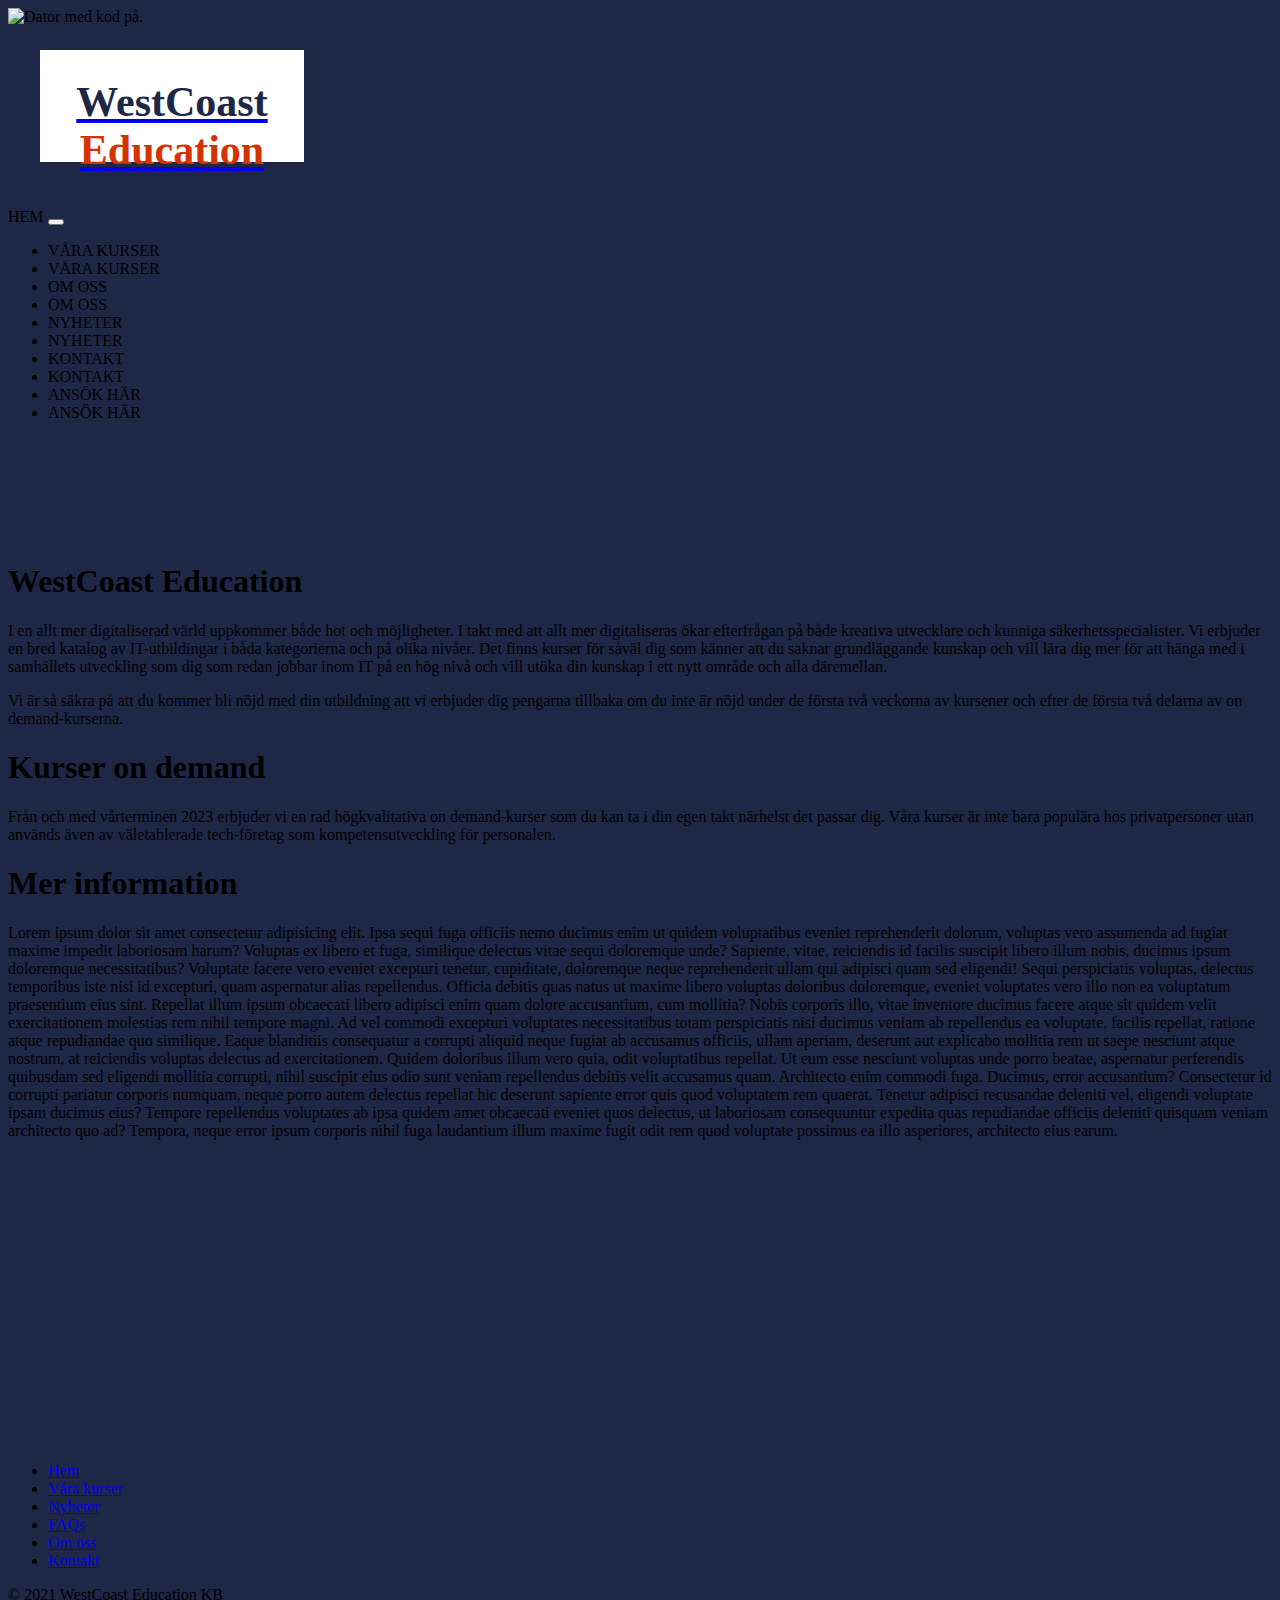
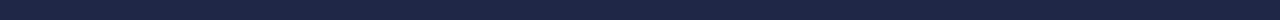
==== index.html @ 4c775b35 "Small cards adapt images plus new content." ====
<!DOCTYPE html>
<html lang="en">
<head>
    <meta charset="UTF-8">
    <meta http-equiv="X-UA-Compatible" content="IE=edge">
    <meta name="viewport" content="width=device-width, initial-scale=1.0">
    <link href="https://fonts.googleapis.com/css2?family=Roboto:wght@100&display=swap" rel="stylesheet">
    <link href="https://cdn.jsdelivr.net/npm/bootstrap@5.1.3/dist/css/bootstrap.min.css" rel="stylesheet"
        integrity="sha384-1BmE4kWBq78iYhFldvKuhfTAU6auU8tT94WrHftjDbrCEXSU1oBoqyl2QvZ6jIW3" crossorigin="anonymous">
    <link rel="stylesheet" href="css/style.css">
    <link rel="preconnect" href="https://fonts.googleapis.com">
    <link rel="preconnect" href="https://fonts.gstatic.com" crossorigin>    
    <title>WestCoast Education</title>
</head>
<body>
    <div class="crop">
        <img class="bg-pic" src="https://images.pexels.com/photos/943096/pexels-photo-943096.jpeg?auto=compress&cs=tinysrgb&h=750&w=1260" alt="Dator med kod på.">        
        <div class="logo">
            <a class="text-decoration-none logo-link" href="#" onclick="navigate('pages/start.html')">
                <h1>WestCoast <div class="second-word">Education</div>
                </h1>
            </a>
        </div>
    </div>

    <nav class="navbar px-lg-5 navbar-expand-md navbar-dark bg-dark sticky-top">
        <div class="container-fluid">
            <a class="navbar-brand" onclick="navigate('pages/start.html')">HEM</a>
            <button class="navbar-toggler" type="button" data-bs-toggle="collapse" data-bs-target="#navbarNav"
                aria-controls="navbarNav" aria-expanded="false" aria-label="Toggle navigation">
                <span class="navbar-toggler-icon"></span>
            </button>
            <div class="collapse navbar-collapse" id="navbarNav">
                <ul class="navbar-nav">
                    <li class="nav-item">
                        <a class="nav-link active d-none d-md-block" aria-current="page" onclick="navigate('pages/courses.html')">VÅRA KURSER</a>
                    </li>
                    <li class="nav-item">
                        <a class="nav-link active d-block d-md-none" aria-current="page" data-bs-toggle="collapse" data-bs-target="#navbarNav"
                            onclick="navigate('pages/courses.html')">VÅRA KURSER</a>
                    </li>
                    <li class="nav-item">
                        <a class="nav-link d-none d-md-block" data-bs-target="#navbarNav">OM OSS</a>
                    </li>
                    <li class="nav-item">
                        <a class="nav-link d-block d-md-none" data-bs-toggle="collapse" data-bs-target="#navbarNav">OM OSS</a>
                    </li>
                    <li class="nav-item">
                        <a class="nav-link d-none d-md-block" data-bs-target="#navbarNav" >NYHETER</a>
                    </li>
                    <li class="nav-item">
                        <a class="nav-link d-block d-md-none" data-bs-toggle="collapse" data-bs-target="#navbarNav" >NYHETER</a>
                    </li>
                    <li class="nav-item">
                        <a class="nav-link d-none d-md-block" data-bs-target="#navbarNav" >KONTAKT</a>
                    </li>
                    <li class="nav-item">
                        <a class="nav-link d-block d-md-none" data-bs-toggle="collapse" data-bs-target="#navbarNav" >KONTAKT</a>
                    </li>
                    <li class="nav-item">
                        <a class="nav-link d-none d-md-block" data-bs-target="#navbarNav" >ANSÖK HÄR</a>
                    </li>
                    <li class="nav-item">
                        <a class="nav-link d-block d-md-none" data-bs-toggle="collapse" data-bs-target="#navbarNav" >ANSÖK HÄR</a>
                    </li>
                </ul>
            </div>
        </div>
    </nav>
    <div class="background">

        <div class="small-distance"></div>

        
        <div class="justify-content-center" id="contentArea"></div>
        

        <div class="distance"></div>

        <footer class="py-3 my-4">
            <ul class="nav justify-content-center border-bottom pb-3 mb-3">
                <li class="nav-item"><a href="#" onclick="navigate('pages/start.html')" class="nav-link px-2 text-muted">Hem</a></li>
                <li class="nav-item"><a href="#" onclick="navigate('pages/courses.html')" class="nav-link px-2 text-muted">Våra kurser</a></li>
                <li class="nav-item"><a href="#" class="nav-link px-2 text-muted">Nyheter</a></li>
                <li class="nav-item"><a href="#" class="nav-link px-2 text-muted">FAQs</a></li>
                <li class="nav-item"><a href="#" class="nav-link px-2 text-muted">Om oss</a></li>
                <li class="nav-item"><a href="#" class="nav-link px-2 text-muted">Kontakt</a></li>
            </ul>
            <p class="text-center text-muted">© 2021 WestCoast Education KB</p>
        </footer>
    </div>

    <script src="scripts/script.js"></script>

    <script src="https://cdn.jsdelivr.net/npm/bootstrap@5.1.3/dist/js/bootstrap.bundle.min.js"
        integrity="sha384-ka7Sk0Gln4gmtz2MlQnikT1wXgYsOg+OMhuP+IlRH9sENBO0LRn5q+8nbTov4+1p"
        crossorigin="anonymous">
    </script>
</body>
</html>
---- css/style.css ----
:root {
  --bg-color: #1f2747;
  --primary-color: #d63100;
  --highlight-color: #a4dcf4;
  /* överväg att skita i highlight color helt */
}

body {
  background: var(--bg-color);
  font-style: roboto;
}

.background {
  background: var(--bg-color);
}

.logo {
  position: absolute;
  top: 10px;
  background: white;
  width: 264px;
  height: 112px;
  margin: 32px;
  text-align: center;
  font-style: roboto;
}

.second-word {
  color: var(--primary-color);
}

.logo h1 {
  font-size: 42px;
  color: var(--bg-color);
}

.bg-pic {
  position: absolute;
  z-index: -1;
  width: 100%;
  height: auto;
}

.crop {
  position: relative;
  width: 100%;
  height: 200px;
  overflow: hidden;
}

a {
  cursor: pointer;
}

.distance {
  height: 16em;
}

.small-distance {
  height: 6.5em;
}

.logo-link {
  margin: 0;
  padding: 0;
}

h1 {
  font-style: roboto;
}

p {
  font-style: roboto;
}

.custom-card {
  width: 18rem;
}

.custom-sub-card {
  width: 14rem;
}

.card-body {
  display: flex;
  flex-direction: column;
  height: 18rem;
}

.custom-sub-card .card-img-top {
  height: 200px;
  background: #212529;
  object-fit: contain;
}

@media only screen and (min-width: 668px) {
  .course-cards {
    margin-left: 10%;
    margin-right: 10%;
  }
}

@media only screen and (min-width: 1440px) {
  .custom-card {
    width: 22rem;
  }
  .course-cards {
    margin-left: 20%;
    margin-right: 20%;
  }
}
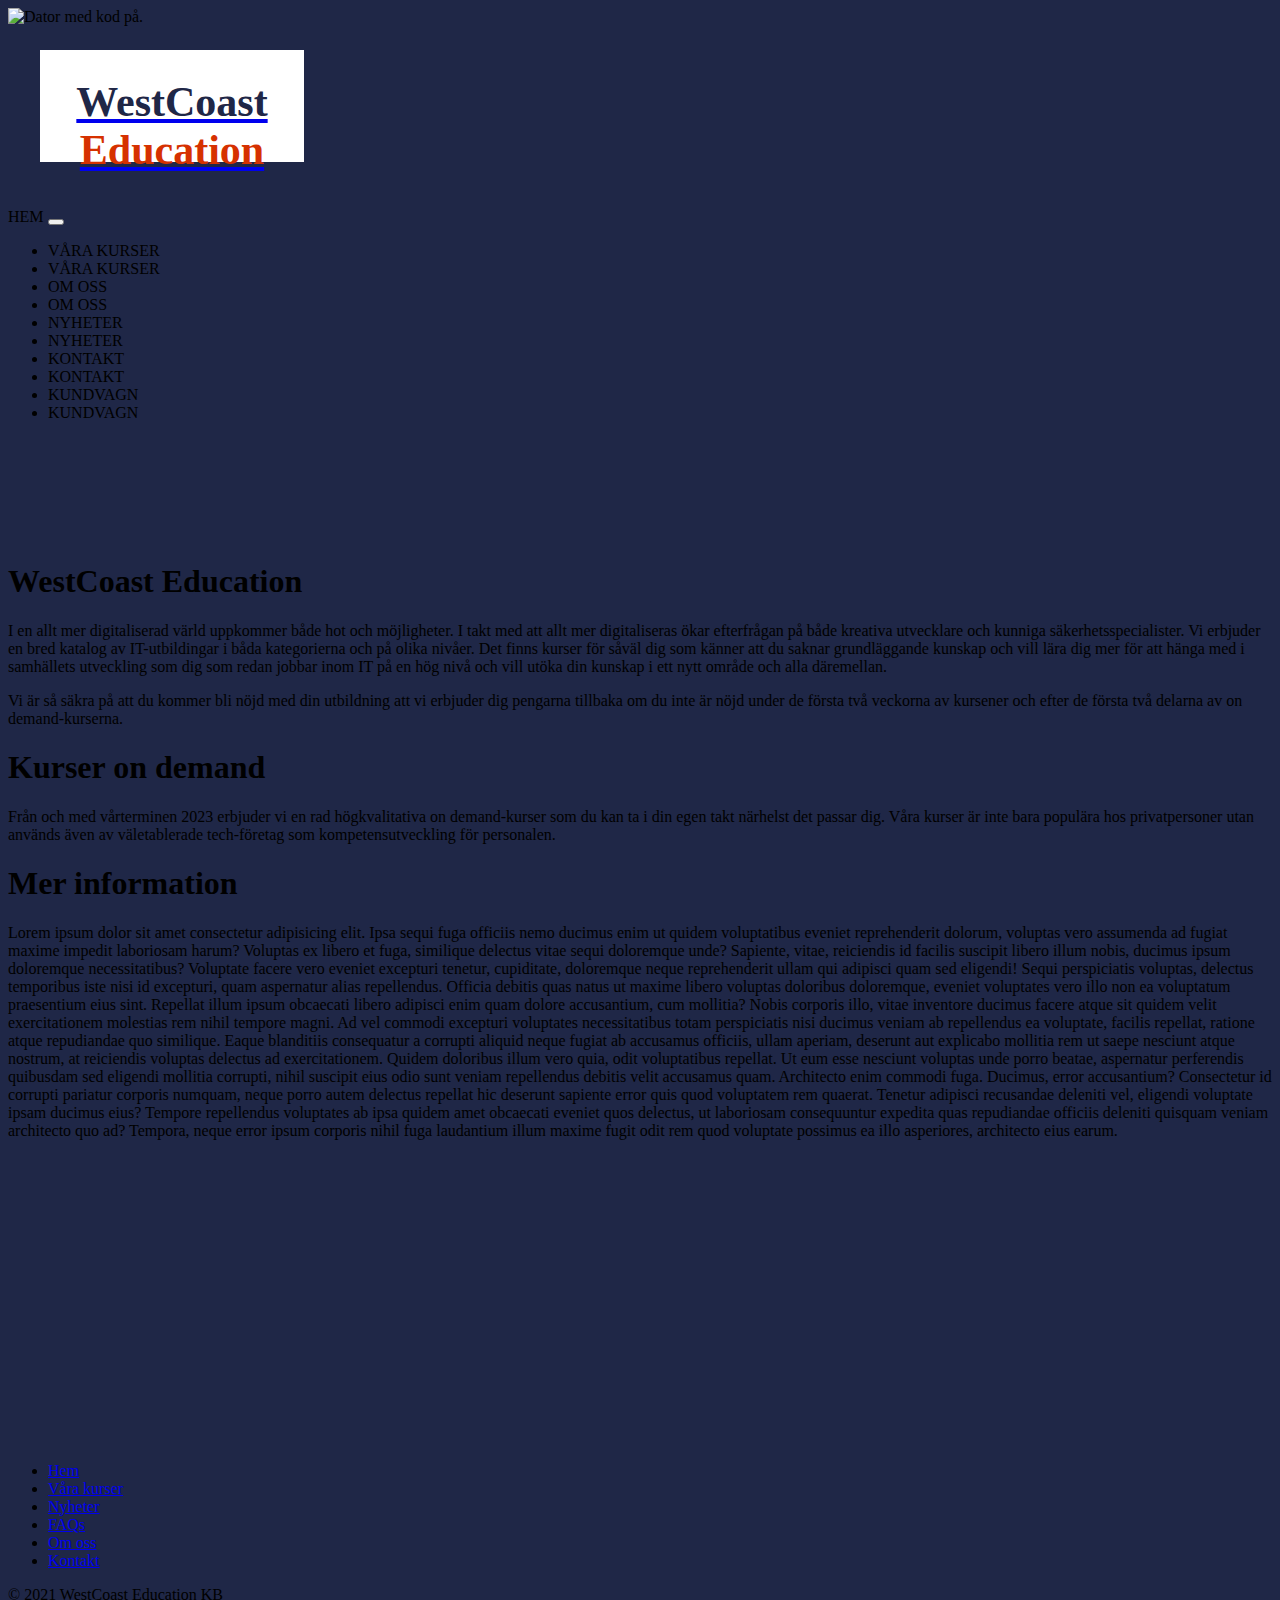
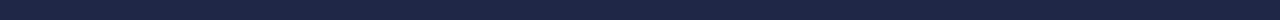
==== commit f225c434: "Cart added! Probably more." ====
--- a/index.html
+++ b/index.html
@@ -33,11 +33,11 @@
             <div class="collapse navbar-collapse" id="navbarNav">
                 <ul class="navbar-nav">
                     <li class="nav-item">
-                        <a class="nav-link active d-none d-md-block" aria-current="page" onclick="navigate('pages/courses.html')">VÅRA KURSER</a>
+                        <a class="nav-link active d-none d-md-block" aria-current="page" onclick="navigate('pages/courses.html', createFrontCards, createRegularCards)">VÅRA KURSER</a>
                     </li>
                     <li class="nav-item">
                         <a class="nav-link active d-block d-md-none" aria-current="page" data-bs-toggle="collapse" data-bs-target="#navbarNav"
-                            onclick="navigate('pages/courses.html')">VÅRA KURSER</a>
+                            onclick="navigate('pages/courses.html', createFrontCards, createRegularCards)">VÅRA KURSER</a>
                     </li>
                     <li class="nav-item">
                         <a class="nav-link d-none d-md-block" data-bs-target="#navbarNav">OM OSS</a>
@@ -58,10 +58,10 @@
                         <a class="nav-link d-block d-md-none" data-bs-toggle="collapse" data-bs-target="#navbarNav" >KONTAKT</a>
                     </li>
                     <li class="nav-item">
-                        <a class="nav-link d-none d-md-block" data-bs-target="#navbarNav" >ANSÖK HÄR</a>
+                        <a class="nav-link active d-none d-md-block" data-bs-target="#navbarNav" aria-current="page" onclick="navigate('pages/cart.html')" >KUNDVAGN</a>
                     </li>
                     <li class="nav-item">
-                        <a class="nav-link d-block d-md-none" data-bs-toggle="collapse" data-bs-target="#navbarNav" >ANSÖK HÄR</a>
+                        <a class="nav-link active d-block d-md-none" data-bs-toggle="collapse" data-bs-target="#navbarNav" aria-current="page" onclick="navigate('pages/cart.html')" >KUNDVAGN</a>
                     </li>
                 </ul>
             </div>
--- a/css/style.css
+++ b/css/style.css
@@ -84,7 +84,7 @@
 .card-body {
   display: flex;
   flex-direction: column;
-  height: 18rem;
+  height: 20rem;
 }
 
 .custom-sub-card .card-img-top {
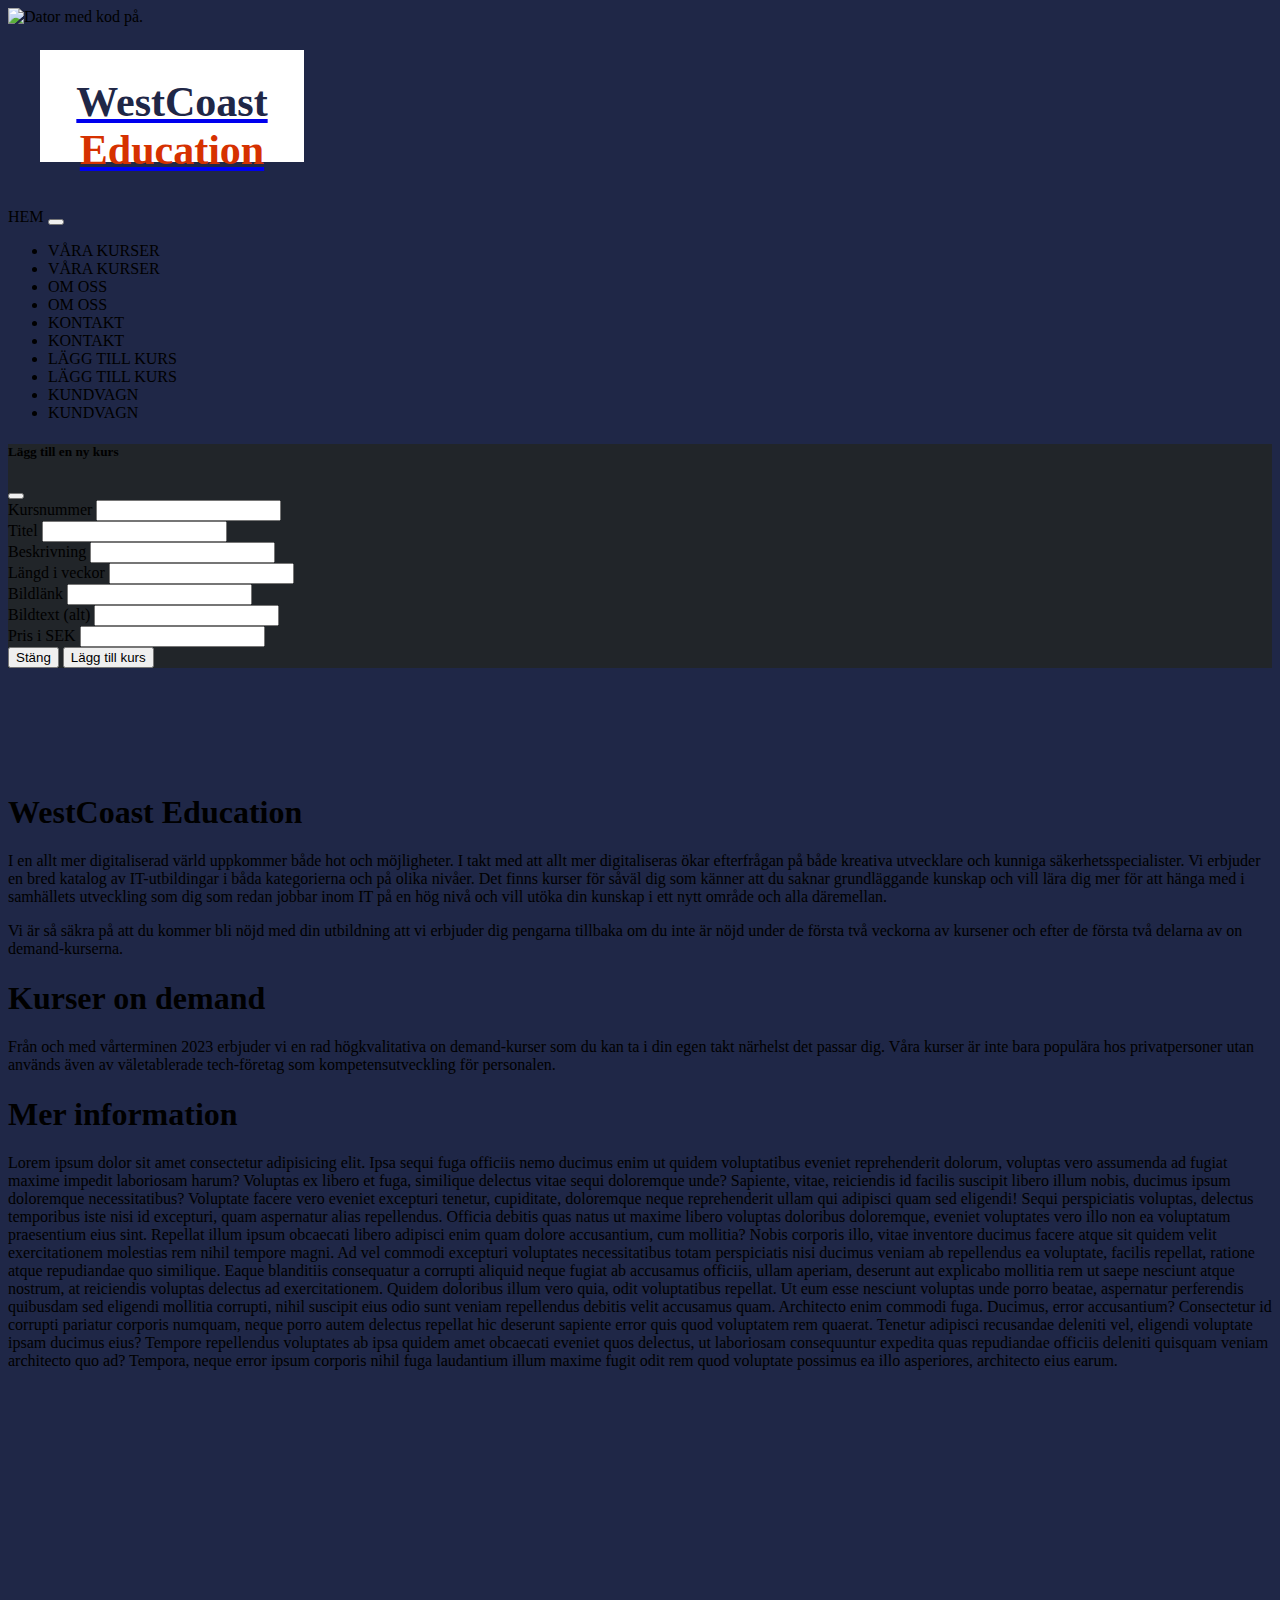
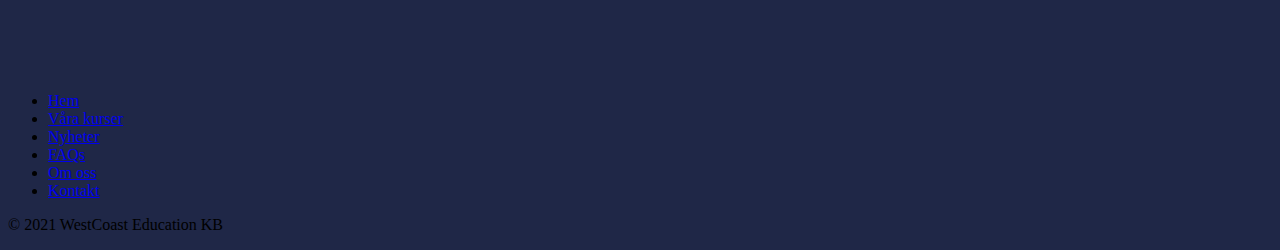
==== commit 7fbb013a: "Modal for adding courses added. Needs more logic." ====
--- a/index.html
+++ b/index.html
@@ -46,22 +46,23 @@
                         <a class="nav-link d-block d-md-none" data-bs-toggle="collapse" data-bs-target="#navbarNav">OM OSS</a>
                     </li>
                     <li class="nav-item">
-                        <a class="nav-link d-none d-md-block" data-bs-target="#navbarNav" >NYHETER</a>
+                        <a class="nav-link d-none d-md-block" data-bs-target="#navbarNav">KONTAKT</a>
                     </li>
                     <li class="nav-item">
-                        <a class="nav-link d-block d-md-none" data-bs-toggle="collapse" data-bs-target="#navbarNav" >NYHETER</a>
+                        <a class="nav-link d-block d-md-none" data-bs-toggle="collapse" data-bs-target="#navbarNav">KONTAKT</a>
                     </li>
                     <li class="nav-item">
-                        <a class="nav-link d-none d-md-block" data-bs-target="#navbarNav" >KONTAKT</a>
+                        <a class="nav-link active d-none d-md-block" data-bs-toggle="modal" data-bs-target="#addCourseModal" >LÄGG TILL KURS</a>
                     </li>
                     <li class="nav-item">
-                        <a class="nav-link d-block d-md-none" data-bs-toggle="collapse" data-bs-target="#navbarNav" >KONTAKT</a>
+                        <a class="nav-link active d-block d-md-none" data-bs-toggle="modal" data-bs-target="#addCourseModal" >LÄGG TILL KURS</a>
+                    </li>
+                    
+                    <li class="nav-item">
+                        <a class="nav-link active d-none d-md-block" data-bs-target="#navbarNav" aria-current="page" onclick="navigate('pages/cart.html', createCartItems)" >KUNDVAGN</a>
                     </li>
                     <li class="nav-item">
-                        <a class="nav-link active d-none d-md-block" data-bs-target="#navbarNav" aria-current="page" onclick="navigate('pages/cart.html')" >KUNDVAGN</a>
-                    </li>
-                    <li class="nav-item">
-                        <a class="nav-link active d-block d-md-none" data-bs-toggle="collapse" data-bs-target="#navbarNav" aria-current="page" onclick="navigate('pages/cart.html')" >KUNDVAGN</a>
+                        <a class="nav-link active d-block d-md-none" data-bs-toggle="collapse" data-bs-target="#navbarNav" aria-current="page" onclick="navigate('pages/cart.html', createCartItems)" >KUNDVAGN</a>
                     </li>
                 </ul>
             </div>
@@ -69,8 +70,59 @@
     </nav>
     <div class="background">
 
+        <div class="modal fade" id="addCourseModal" tabindex="-1" aria-labelledby="addCourseModalLabel" aria-hidden="true">
+            <div class="modal-dialog">
+                <div class="modal-content">
+                    <div class="modal-header">
+                        <h5 class="modal-title text-light" id="addCourseModalLabel">Lägg till en ny kurs</h5>
+                        <button type="button" class="btn-close" data-bs-dismiss="modal" aria-label="Close"></button>
+                    </div>
+                    <div class="modal-body">
+                        <div class="input-group mb-3">
+                            <span class="input-group-text">Kursnummer</span>
+                            <input type="text" id="courseNum" class="form-control" aria-label="Sizing example input"
+                                aria-describedby="courseNum">
+                        </div>
+                        <div class="input-group mb-3">
+                            <span class="input-group-text">Titel</span>
+                            <input type="text" id="courseTitle" class="form-control" aria-label="Sizing example input"
+                                aria-describedby="courseTitle">
+                        </div>
+                        <div class="input-group mb-3">
+                            <span class="input-group-text">Beskrivning</span>
+                            <input type="text" id="courseDescription" class="form-control" aria-label="Sizing example input"
+                                aria-describedby="courseDescription">
+                        </div>
+                        <div class="input-group mb-3">
+                            <span class="input-group-text">Längd i veckor</span>
+                            <input type="text" id="courseLength" class="form-control" aria-label="Sizing example input"
+                                aria-describedby="courseLength">
+                        </div>
+                        <div class="input-group mb-3">
+                            <span class="input-group-text">Bildlänk</span>
+                            <input type="text" id="courseImage" class="form-control" aria-label="Sizing example input"
+                                aria-describedby="coursImage">
+                        </div>
+                        <div class="input-group mb-3">
+                            <span class="input-group-text">Bildtext (alt)</span>
+                            <input type="text" id="courseImageAlt" class="form-control" aria-label="Sizing example input"
+                                aria-describedby="coursImageAlt">
+                        </div>
+                        <div class="input-group mb-3">
+                            <span class="input-group-text">Pris i SEK</span>
+                            <input type="text" id="coursePrice" class="form-control" aria-label="Sizing example input"
+                                aria-describedby="coursPrice">
+                        </div>
+                    </div>
+                    <div class="modal-footer">
+                        <button type="button" class="btn btn-secondary" data-bs-dismiss="modal">Stäng</button>
+                        <button type="button" onclick="createNewCourse()" class="btn btn-primary">Lägg till kurs</button>
+                    </div>
+                </div>
+            </div>
+        </div>
+
         <div class="small-distance"></div>
-
         
         <div class="justify-content-center" id="contentArea"></div>
         
@@ -80,7 +132,7 @@
         <footer class="py-3 my-4">
             <ul class="nav justify-content-center border-bottom pb-3 mb-3">
                 <li class="nav-item"><a href="#" onclick="navigate('pages/start.html')" class="nav-link px-2 text-muted">Hem</a></li>
-                <li class="nav-item"><a href="#" onclick="navigate('pages/courses.html')" class="nav-link px-2 text-muted">Våra kurser</a></li>
+                <li class="nav-item"><a href="#" onclick="navigate('pages/courses.html', createFrontCards, createRegularCards)" class="nav-link px-2 text-muted">Våra kurser</a></li>
                 <li class="nav-item"><a href="#" class="nav-link px-2 text-muted">Nyheter</a></li>
                 <li class="nav-item"><a href="#" class="nav-link px-2 text-muted">FAQs</a></li>
                 <li class="nav-item"><a href="#" class="nav-link px-2 text-muted">Om oss</a></li>
--- a/css/style.css
+++ b/css/style.css
@@ -84,6 +84,10 @@
 .card-body {
   display: flex;
   flex-direction: column;
+  height: 14rem;
+}
+
+.custom-sub-card .card-body {
   height: 20rem;
 }
 
@@ -93,10 +97,25 @@
   object-fit: contain;
 }
 
+.list-group-item {
+  width: 25rem;
+}
+
+.modal-content {
+  background-color: #212529;
+}
+
+.input-group-text {
+  width: 8em;
+}
+
 @media only screen and (min-width: 668px) {
   .course-cards {
     margin-left: 10%;
     margin-right: 10%;
+  }
+  .list-group-item {
+    width: 35rem;
   }
 }
 
@@ -108,4 +127,7 @@
     margin-left: 20%;
     margin-right: 20%;
   }
+  .list-group-item {
+    width: 40rem;
+  }
 }
